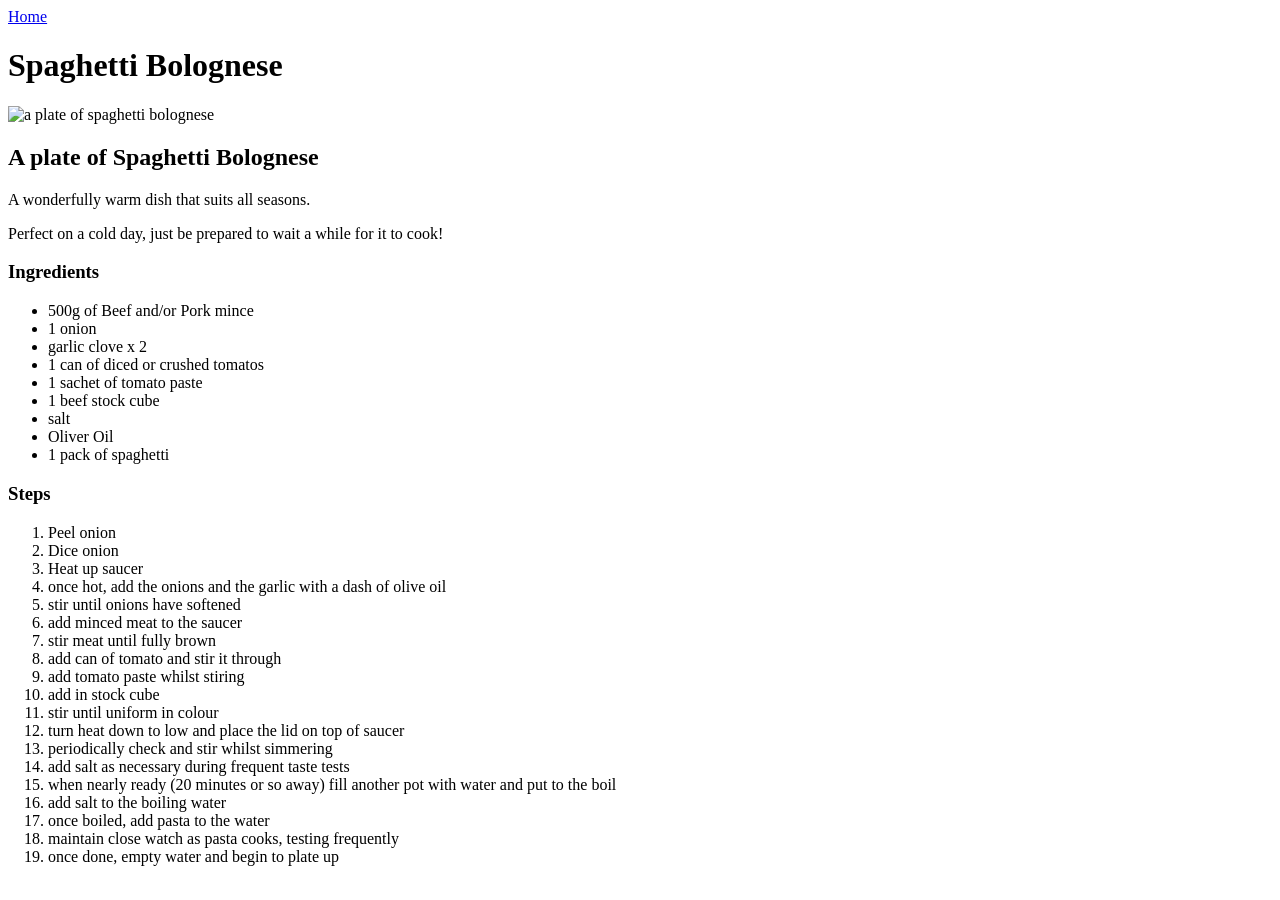
==== recipes/bolognese.html @ 1a6377c7 "Editted README and attached main pages for website" ====
<!DOCTYPE html>
<html lang="en">
<head>
    <meta charset="UTF-8">
    <title>Spaghetti Bolognese</title>
</head>
<body>
    <a href="../index.html">Home</a>
    <h1>Spaghetti Bolognese</h1>
    <img src="https://upload.wikimedia.org/wikipedia/commons/2/20/Spaghetti_Bolognese_mit_Parmesan_oder_Grana_Padano.jpg?utm_source=commons.wikimedia.org&utm_campaign=index&utm_content=original" alt="a plate of spaghetti bolognese" referrerpolicy="no-referrer" width="300"/>
    <h2>A plate of Spaghetti Bolognese</h2>
    <p>A wonderfully warm dish that suits all seasons.</p>
    <p>Perfect on a cold day, just be prepared to wait a while for it to cook!</p>
    <h3>Ingredients</h3>
    <ul>
        <li>500g of Beef and/or Pork mince</li>
        <li>1 onion</li>
        <li>garlic clove x 2</li>
        <li>1 can of diced or crushed tomatos</li>
        <li>1 sachet of tomato paste</li>
        <li>1 beef stock cube</li>
        <li>salt</li>
        <li>Oliver Oil</li>
        <li>1 pack of spaghetti</li>
    </ul>
    <h3>Steps</h3>
    <ol>
        <li>Peel onion</li>
        <li>Dice onion</li>
        <li>Heat up saucer</li>
        <li>once hot, add the onions and the garlic with a dash of olive oil</li>
        <li>stir until onions have softened</li>
        <li>add minced meat to the saucer</li>
        <li>stir meat until fully brown</li>
        <li>add can of tomato and stir it through</li>
        <li>add tomato paste whilst stiring</li>
        <li>add in stock cube</li>
        <li>stir until uniform in colour</li>
        <li>turn heat down to low and place the lid on top of saucer</li>
        <li>periodically check and stir whilst simmering</li>
        <li>add salt as necessary during frequent taste tests</li>
        <li>when nearly ready (20 minutes or so away) fill another pot with water and put to the boil</li>
        <li>add salt to the boiling water</li>
        <li>once boiled, add pasta to the water</li>
        <li>maintain close watch as pasta cooks, testing frequently</li>
        <li>once done, empty water and begin to plate up</li>
    </ol>



</body>
</html>
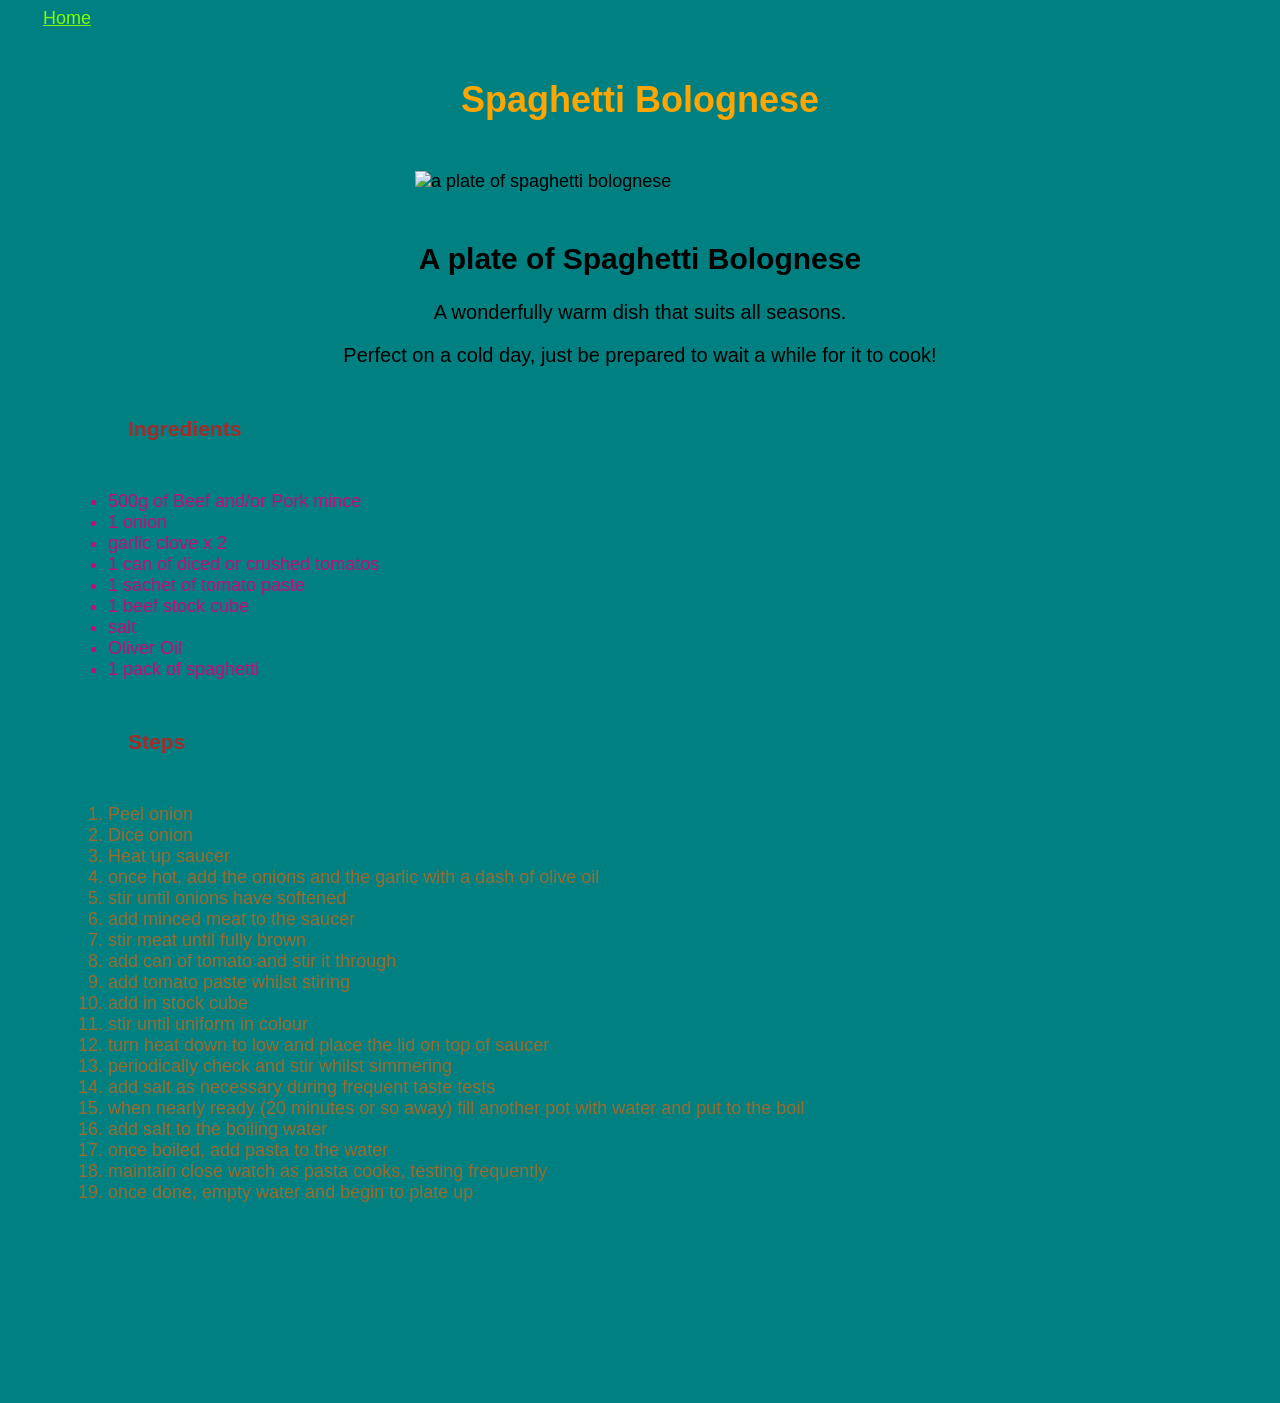
==== commit e580e59d: "Updated all pages with new CSS styling. Very basic design, will more than likely come back to make e" ====
--- a/recipes/bolognese.html
+++ b/recipes/bolognese.html
@@ -3,16 +3,20 @@
 <head>
     <meta charset="UTF-8">
     <title>Spaghetti Bolognese</title>
+    <link rel="stylesheet" href="../styles.css">
 </head>
 <body>
-    <a href="../index.html">Home</a>
+    <a class="nav" href="../index.html">Home</a>
     <h1>Spaghetti Bolognese</h1>
-    <img src="https://upload.wikimedia.org/wikipedia/commons/2/20/Spaghetti_Bolognese_mit_Parmesan_oder_Grana_Padano.jpg?utm_source=commons.wikimedia.org&utm_campaign=index&utm_content=original" alt="a plate of spaghetti bolognese" referrerpolicy="no-referrer" width="300"/>
-    <h2>A plate of Spaghetti Bolognese</h2>
-    <p>A wonderfully warm dish that suits all seasons.</p>
-    <p>Perfect on a cold day, just be prepared to wait a while for it to cook!</p>
+    <img src="https://upload.wikimedia.org/wikipedia/commons/2/20/Spaghetti_Bolognese_mit_Parmesan_oder_Grana_Padano.jpg?utm_source=commons.wikimedia.org&utm_campaign=index&utm_content=original" alt="a plate of spaghetti bolognese" referrerpolicy="no-referrer" 
+        width="300"/>
+    <div class="description">    
+        <h2>A plate of Spaghetti Bolognese</h2>
+        <p>A wonderfully warm dish that suits all seasons.</p>
+        <p>Perfect on a cold day, just be prepared to wait a while for it to cook!</p>
+    </div>    
     <h3>Ingredients</h3>
-    <ul>
+    <ul class="ingredients">
         <li>500g of Beef and/or Pork mince</li>
         <li>1 onion</li>
         <li>garlic clove x 2</li>
@@ -24,7 +28,7 @@
         <li>1 pack of spaghetti</li>
     </ul>
     <h3>Steps</h3>
-    <ol>
+    <ol class="steps">
         <li>Peel onion</li>
         <li>Dice onion</li>
         <li>Heat up saucer</li>
--- a/styles.css
+++ b/styles.css
@@ -0,0 +1,64 @@
+body {
+    font-family: Impact, Haettenschweiler, 'Arial Narrow Bold', sans-serif;
+    background-color: teal;
+    font-size: 18px;
+}
+
+.list-one {
+    color:rgb(228, 5, 5);
+    background-color: teal;
+    width: 500px;
+    height: auto;
+    margin-left: 100px;
+    margin-top: 75px;
+    box-sizing: border-box;
+}
+
+.list-one:hover {
+    background-color: inherit;
+    color: white;
+    transform: none;
+}
+
+h1 {
+    text-align: center;
+    margin-top: 50px;
+    margin-bottom: 50px;
+    color: orange;
+    ;
+}
+
+.nav {
+    color: chartreuse;
+    margin: 8px 35px;
+}
+
+.description {
+    text-align: center;
+    font-size: 20px;
+    margin: 50px 0 50px 0;
+    ;
+}
+
+img {
+    display: block;
+    margin: 50px auto 50px auto;
+    width: 450px;
+    
+}
+
+h3 {
+    margin: 50px 120px 50px;
+    color: brown;
+}
+
+.ingredients {
+    color: rgb(198, 10, 123);
+    margin: 0 60px;
+}
+
+.steps {
+    color: rgb(154, 107, 47);
+    margin: 0 60px 200px;
+
+}
